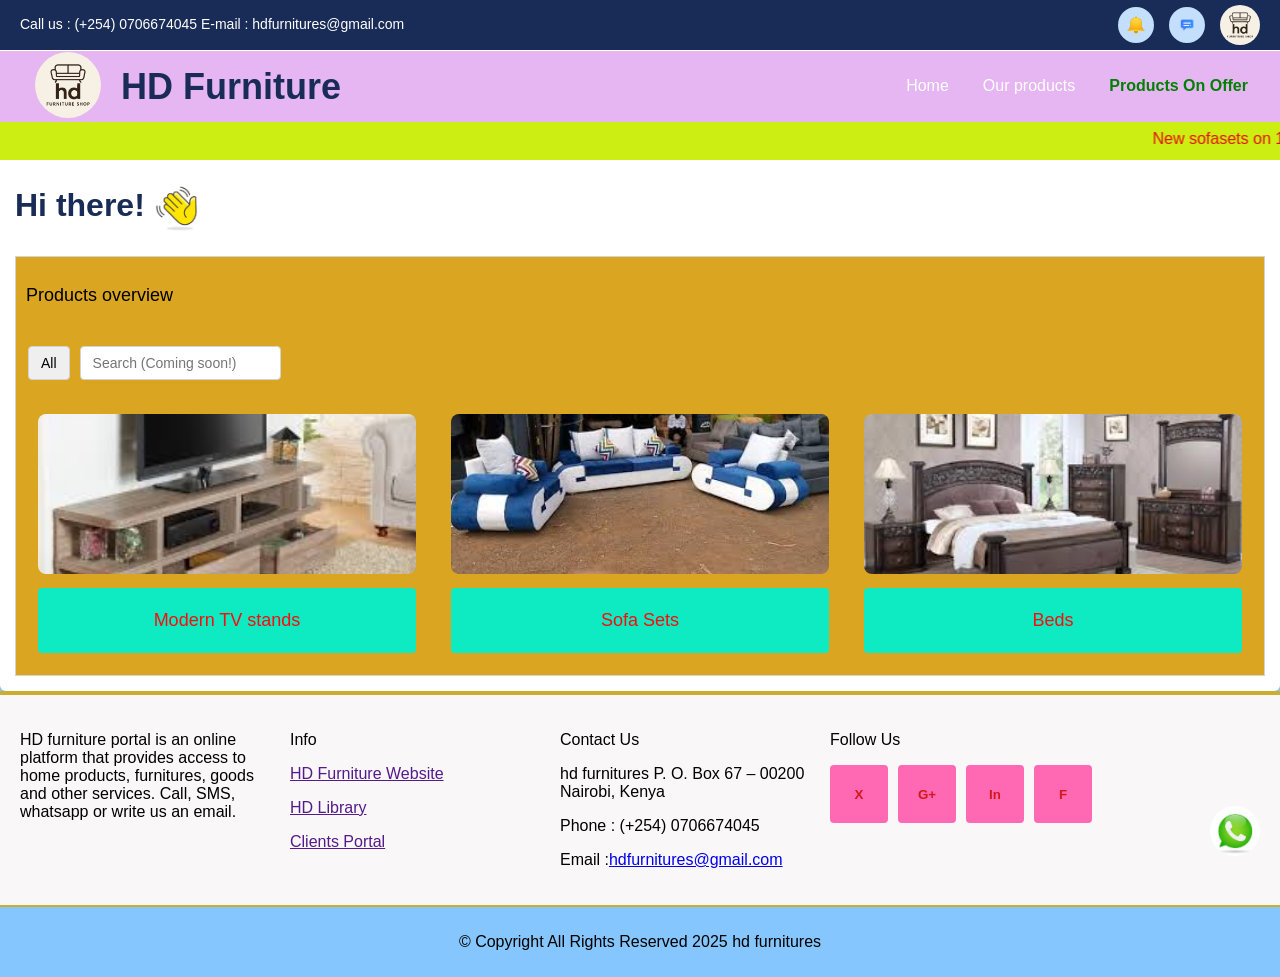
==== index.html @ 5e31b805 "Rename hdfurnitures.html to index.html" ====
<!DOCTYPE html>
<html>

<head>
  <title>
    hd furnitures
  </title>
  <meta charset="UTF-8">
  <meta name="viewport" content="width=device-width, initial-scale=1.0">

  <link rel="stylesheet" href="styles/general.css">
  <link rel="stylesheet" href="styles/header.css">
  <link rel="stylesheet" href="styles/sidebar.css">
</head>

<body>
  <div class="sidebar"></div>
  <div class="disabled">
    <a href="https://web.whatsapp.com/" target="_blank"><img class="wheel" src="download.jpeg"></a>
  </div>
  <div class="main">
    <header class="header">
      <div class="left-side">
        <p class="contacts">Call us : (+254) 0706674045
          E-mail : <a class="mail-link" href="https://mail.google.com/mail/?tab=rm&ogbl"
            target="_blank">hdfurnitures@gmail.com</a>
        </p>
      </div>
      <div class="right-side">
        <button class="notification-button" onclick="
          alert('No notification yet');
        "> <img class="notification-icon" src="1f514.png"></button>
        <button class="comment-button"> <img class="comment-icon" src="pngtree-comment-icon-png-image_20605756.png">
        </button>
        <img class="hd-logo" src="fun.png">
      </div>
    </header>
    <div class="heading-one">
      <div class="heading-one-left">
        <div>
          <img class="logo" src="fun.png">
        </div>
        <div class="heads">
          <p class="hdfurniture-name">HD Furniture</p>
        </div>
      </div>
      <div class="heading-one-right">
        <div>
          <p class="words"> <a class="linking" href="http://127.0.0.1:5500/hdfurnitures.html">Home</a></p>
        </div>
        <div>
          <p class="words"><a class="linking" href="products.html">Our products</a></p>
        </div>
        <div>
          <p class="words"><a class="offer-linking" href="offers.html"><span class="offer">Products On Offer</span></a>
          </p>
        </div>
      </div>
    </div>
    <marquee class="marquee" behavior="scroll" direction="left" scrollamount="5">
      New sofasets on 10% discount this month! Visit our store or order online now.
    </marquee>
    <div class="heading-two">
      <div class="waving">
        <p class="hi-there">Hi there!</p>
        <img class="hand" src="images (1).png">
      </div>
      <div class="product-div">
        <div>
          <p class="products-overview">Products overview</p>
        </div>
        <div class="search-product-area">
          <div class="search-buttons">
            <button class="all-button">All</button>
            <input class="sort-button" type="search" placeholder="Search (Coming soon!)">
          </div>
          <div class="grids">
            <div class="grid-one">
              <div><img class="tvstand" src="images/download (1).jpeg"></div>
              <div class="product-name-div">
                <p class="product-name"><a class="product-link"
                    href="https://www.tvstands.co.ke/product/exquisite-tv-stand/" target="_blank">Modern TV
                    stands</a>
                </p>
              </div>
            </div>

            <div class="grid-one">
              <div><img class="tvstand" src="images/download (2).jpeg"></div>
              <div class="product-name-div">
                <p class="product-name"><a class="product-link" href="images.jpeg" target="_blank">Sofa
                    Sets</a>
                </p>
              </div>
            </div>

            <div class="grid-one">
              <div><img class="tvstand" src="images/images.jpeg"></div>
              <div class="product-name-div">
                <p class="product-name"><a class="product-link"
                    href="https://www.tvstands.co.ke/product/exquisite-tv-stand/" target="_blank">Beds</a>
                </p>
              </div>
            </div>
          </div>
        </div>
      </div>
    </div>
  </div>
  <div class="abouts">
    <div class="about-portal">
      <div class="statement">
        <p>
          HD furniture portal is an online platform that provides access to home products, furnitures,
          goods and other services. Call, SMS, whatsapp or write us an email.</p>
      </div>
    </div>

    <div>
      <div class="info-div">
        <p class="info">Info</p>
        <p><a class="lanes" href="">HD Furniture Website</p>
        <p><a class="lanes" href="">HD Library</a></p>
        <p><a class="lanes" href="">Clients Portal</a></p>
      </div>
    </div>

    <div class="down-div-three">
      <div class="info-div">
        <p class="info">Contact Us</p>
        <p class="our-contacts">hd furnitures P. O. Box 67 – 00200 Nairobi, Kenya</p>
        <p> Phone : (+254) 0706674045</p>
        <p>Email :<a href="https://mail.google.com/mail/?tab=rm&ogbl" target="_blank">hdfurnitures@gmail.com</a></p>
      </div>
    </div>

    <div class="down-div-four">
      <div class="infos">
        <p class="info">Follow Us</p>
        <div class="follow-us">
          <a class="follow-links" href="https://x.com/login" target="_blank"><button class="x-button">
              <p class="follow-us-logo">X</p>
            </button>
          </a>

          <a class="follow-links" href="https://mail.google.com/mail/?tab=rm&ogbl" target="_blank"><button
              class="g-button">
              <p class="follow-us-logo">G+</p>
            </button>
          </a>

          <a class="follow-links" href="https://www.instagram.com/accounts/login/?source=auth_switcher"
            target="_blank"><button class="in-button">
              <p class="follow-us-logo">In</p>
            </button>
          </a>

          <a class="follow-links" href="https://www.facebook.com/login/?
privacy_mutation_token=eyJ0eXBlIjowLCJjcmVhdGlvbl90aW1lIjoxNzY1NjMxOTEyLCJjYWxsc2l0ZV9pZCI6MjY5NT
Q4NDUzMDcyMDk1MX0%3D" target="_blank"><button class="f-button">
              <p class="follow-us-logo">F</p>
            </button>
          </a>

        </div>
      </div>
    </div>
  </div>
  <div class="copyright">
    <p>© Copyright All Rights Reserved 2025 hd furnitures</p>
  </div>

  <script>

  </script>
</body>



</html>
---- styles/general.css ----
/* global */
body {
  min-height: 100vh;
  margin: 0;
  background-color: rgb(134, 198, 254);
  font-family: Arial, Helvetica, sans-serif;
}

/* heading one */
.heading-one {
  background-color: rgb(229, 182, 241);
  display: flex;
  align-items: center;
  justify-content: space-between;
  margin-top: 40px;
  height: 82px;
  padding: 0 20px;
}

.heading-one-left {
  display: flex;
  align-items: center;
  gap: 20px;
  margin-top: 12px;
}

.logo {
  height: 66px;
  border-radius: 50%;
  cursor: pointer;
  margin-left: 15px;
}

.hdfurniture-name {
  font-weight: bold;
  font-size: 36px;
  color: rgb(25, 44, 87);
  cursor: pointer;
}

/* nav links */
.heading-one-right {
  display: flex;
  gap: 10px;
  margin-top: 10px;
}

.linking,
.offer-linking {
  padding: 8px 12px;
  text-decoration: none;
  font-size: 16px;
}

.linking {
  color: white;
}

.linking:hover {
  background-color: white;
  color: rgb(222, 14, 14);
}

.offer-linking {
  color: green;
  font-weight: bold;
}

.offer-linking:hover {
  background-color: rgb(131, 244, 32);
  color: rgb(241, 91, 91);
}

/* heading two */
.heading-two {
  margin-top: -20px;
  border-radius: 6px;
  background-color: white;
  padding: 15px;
}

.marquee {
  padding-top: 8px;
  height: 30px;
  background-color: rgb(205, 238, 19);
  color: rgb(228, 16, 16);
  margin-bottom: -4px;
}

.waving {
  display: flex;
  align-items: center;
  gap: 10px;
}

.hi-there {
  color: rgb(25, 44, 87);
  font-weight: bold;
  font-size: 32px;
}

.hand {
  height: 50px;
}

/* products */
.product-div {
  border: 1px solid lightgray;
  background-color: goldenrod;
}

.products-overview {
  font-size: 18px;
  padding: 10px;
}

.search-buttons {
  display: flex;
  flex-wrap: wrap;
  gap: 10px;
  padding: 12px;
}

.all-button,
.sort-button {
  font-size: 14px;
  padding: 8px 12px;
  border: 1px solid lightgray;
  border-radius: 4px;
}

/* grid */
.grids {
  display: grid;
  grid-template-columns: repeat(auto-fit, minmax(220px, 1fr));
  gap: 15px;
  padding: 12px;
}

.grid-one {
  border-radius: 8px;
  padding: 10px;
  text-align: center;
}

.tvstand {
  width: 100%;
  height: 160px;
  object-fit: cover;
  border-radius: 8px;
}

.product-name-div {
  margin-top: 10px;
  background-color: rgb(14, 235, 194);
  border-radius: 4px;
  padding: 6px;
}

.product-link {
  font-size: 18px;
  color: rgb(247, 13, 13);
  text-decoration: none;
}

/* footer */
.abouts {
  background-color: rgb(249, 247, 247);
  display: flex;
  flex-wrap: wrap;
  gap: 20px;
  padding: 20px;
  border-top: 4px solid rgb(203, 174, 45);
}

.about-portal,
.info-div,
.down-div-four {
  width: 250px;
}

.follow-us {
  display: flex;
  gap: 10px;
}

.x-button,
.g-button,
.in-button,
.f-button {
  height: 58px;
  width: 58px;
  border: none;
  border-radius: 4px;
  cursor: pointer;
  background-color: hotpink;
}

.follow-us-logo {
  color: rgb(211, 25, 25);
  font-weight: bold;
}

/* copyright */
.copyright {
  text-align: center;
  padding: 10px;
  border-top: 2px solid rgb(203, 174, 45);
}

/* floating whatsapp */
.disabled {
  position: fixed;
  bottom: 40px;
  right: 20px;
  z-index: 100;
}

.wheel {
  width: 50px;
  border-radius: 50%;
}

/* mobile */
@media (max-width: 768px) {
  .heading-one {
    flex-direction: column;
    height: auto;
    padding: 10px;
  }

  .heading-one-right {
    flex-wrap: wrap;
    justify-content: center;
  }

  .hdfurniture-name {
    font-size: 28px;
  }
}
---- styles/header.css ----
.header {
  background-color: rgb(25, 44, 87);
  position: fixed;
  top: 0;
  left: 0;
  right: 0;
  height: 50px;
  border-bottom: 1px solid white;
  display: flex;
  align-items: center;
  justify-content: space-between;
  z-index: 100;
  padding: 0 20px;
}

/* left side */
.contacts {
  color: white;
  font-size: 14px;
  line-height: 1.4;
}

.mail-link {
  color: white;
  text-decoration: none;
}

.mail-link:hover {
  text-decoration: underline;
}

/* right side */
.right-side {
  display: flex;
  align-items: center;
  gap: 15px;
}

/* icon buttons */
.notification-button,
.comment-button {
  background-color: rgb(195, 223, 251);
  border: none;
  width: 36px;
  height: 36px;
  border-radius: 50%;
  cursor: pointer;
  transition: background-color 0.3s;
  display: flex;
  align-items: center;
  justify-content: center;
}

.notification-button:hover,
.comment-button:hover {
  background-color: green;
}

.notification-icon,
.comment-icon {
  height: 18px;
}

/* logo */
.hd-logo {
  height: 40px;
  width: 40px;
  border-radius: 50%;
  cursor: pointer;
  transition: opacity 0.15s;
}

.hd-logo:hover {
  opacity: 0.6;
}

/* mobile responsiveness */
@media (max-width: 768px) {
  .contacts {
    font-size: 12px;
  }

  .contacts a {
    display: none;
    /* hide email on small screens */
  }
}
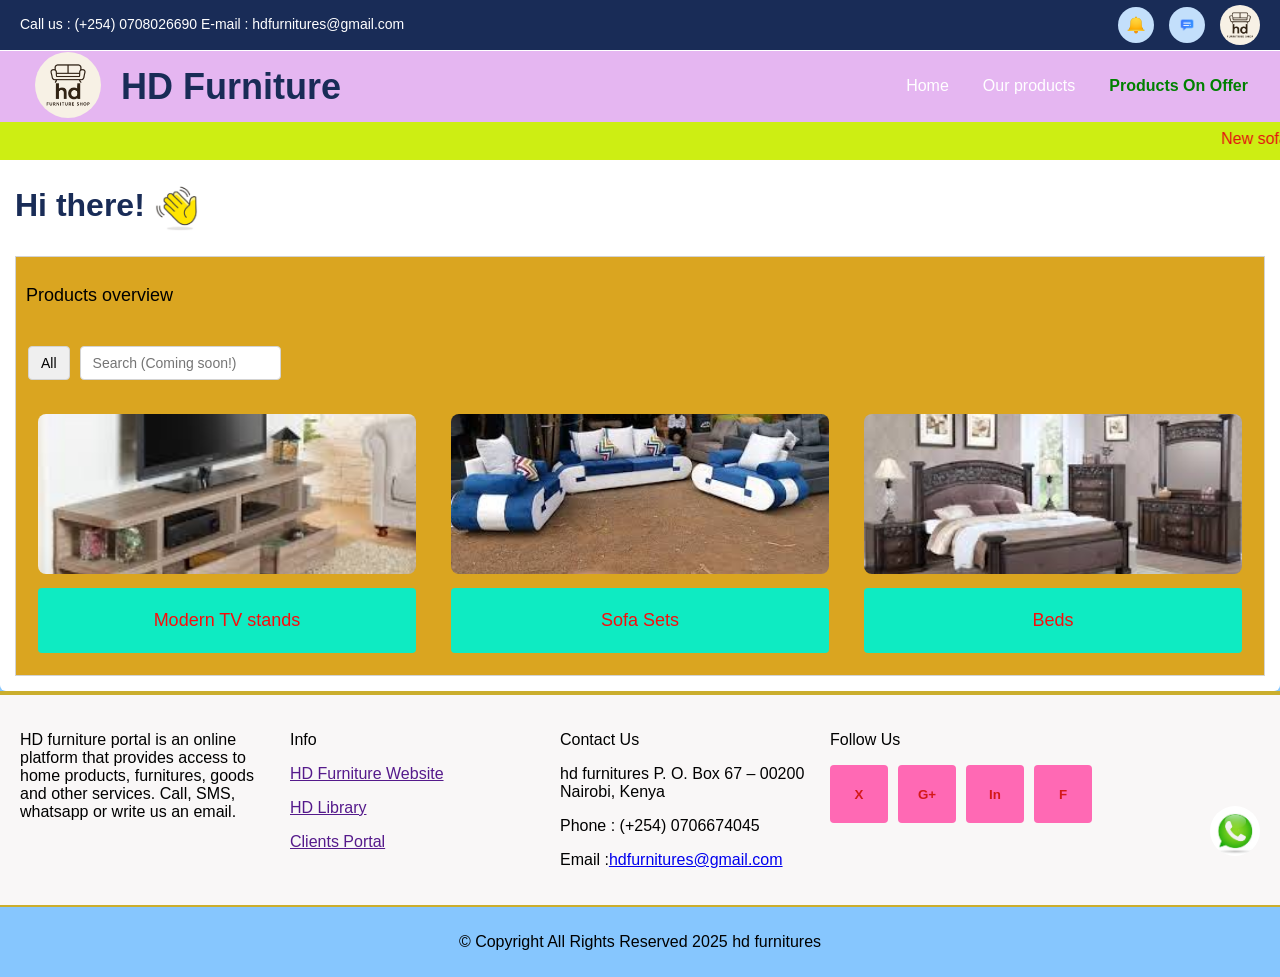
==== commit 8c9352db: "Update contact details and fix HTML formatting Updated contact information and fixed minor HTML form" ====
--- a/index.html
+++ b/index.html
@@ -21,7 +21,7 @@
   <div class="main">
     <header class="header">
       <div class="left-side">
-        <p class="contacts">Call us : (+254) 0706674045
+        <p class="contacts">Call us : (+254) 0708026690
           E-mail : <a class="mail-link" href="https://mail.google.com/mail/?tab=rm&ogbl"
             target="_blank">hdfurnitures@gmail.com</a>
         </p>
